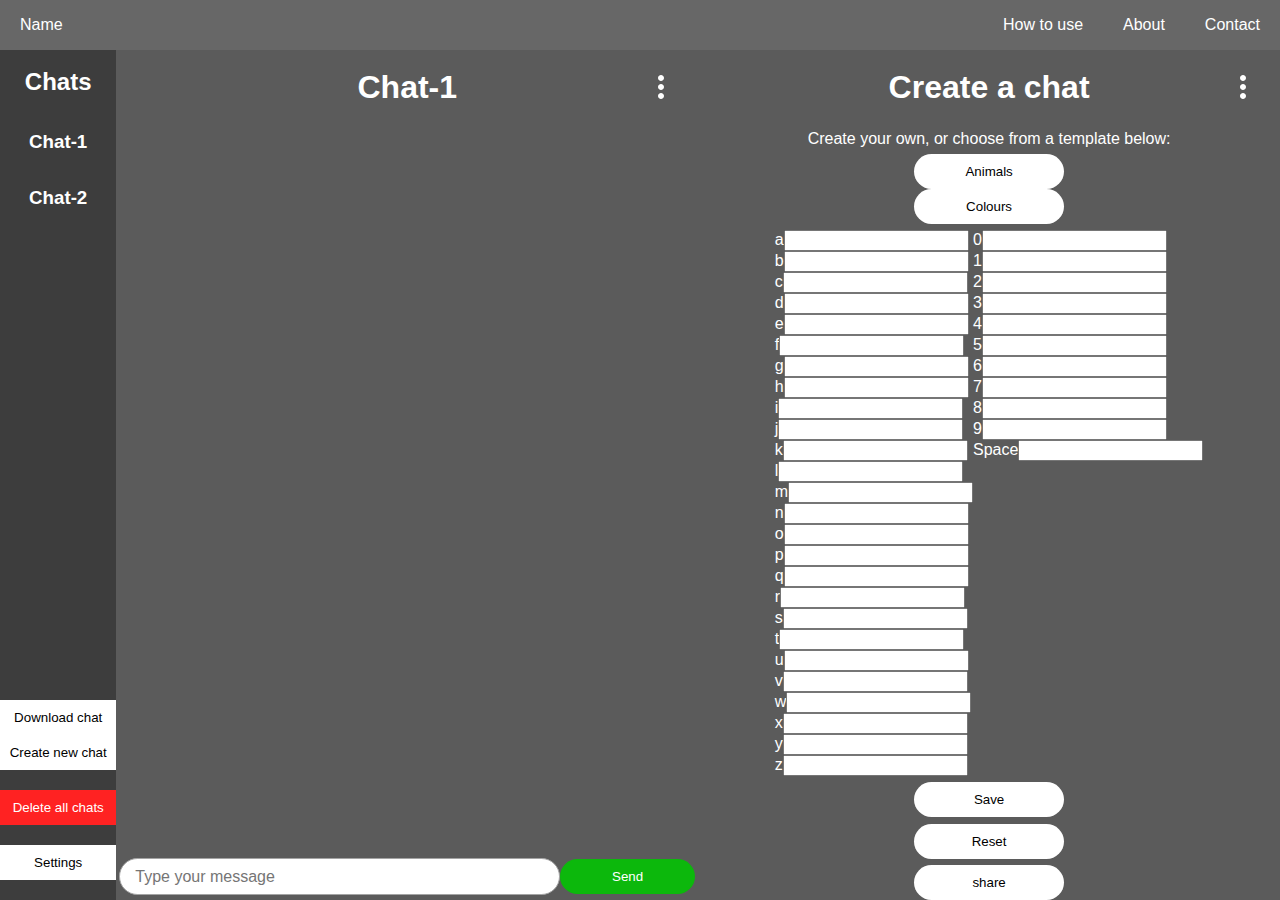
==== index.html @ 705dd45f "fix download chat" ====
<!DOCTYPE html>
<html lang="en">

<head>
    <meta charset="UTF-8">
    <meta name="viewport" content="width=device-width, initial-scale=1, shrink-to-fit=no">
    <link rel="stylesheet" href="styles/main.min.css">

    <title>Document</title>
</head>

<body>

    <!-- <h1>What is a time-sensitive code?</h1>
    <p>Allow your receipient to only view your message at a specific time of the day.</p> -->



    <div class="container-wrap">
        <nav>
            <div class="logo">
                Name
            </div>

            <ul class="menu">
                <li>How to use</li>
                <li>About</li>
                <li>Contact</li>
            </ul>

        </nav>

        <div class="container">
            <div class="sidebar">
                <h2>Chats</h2>
                <h3>Chat-1</h3>
                <span id="chat-1-preview-text"></span>
                <span id="chat-1-preview-time"></span>
                <h3>Chat-2</h3>

                <div class="btn-group">
                    <button id="download-chat" onclick="downloadChat()">Download chat</button>
                    <button id="create-new-chat" onclick="createNewChat()">Create new chat</button>
                    <button id="delete-all-chats" class="danger" onclick="deleteAllChats()">Delete all chats</button>
                    <button id="settings" onclick="settings()">Settings</button>
                </div>
            </div>

            <div class="inner-container" id="screen-chat">
                <h1>Chat-1</h1>

                <div class="chat-settings-toggle">
                    <svg xmlns="http://www.w3.org/2000/svg" width="24" height="24" viewBox="0 0 24 24">
                        <path
                            d="M12 18c1.657 0 3 1.343 3 3s-1.343 3-3 3-3-1.343-3-3 1.343-3 3-3zm0-9c1.657 0 3 1.343 3 3s-1.343 3-3 3-3-1.343-3-3 1.343-3 3-3zm0-9c1.657 0 3 1.343 3 3s-1.343 3-3 3-3-1.343-3-3 1.343-3 3-3z" />
                    </svg>
                </div>

                <div class="chat-container">
                    <div id="chat"></div>
                </div>

                <div class="msg-bar">
                    <input type="text" placeholder="Type your message" id="encrypt-input" name="message" oninput="updateBtn()">
                    <button id="send-btn" class="success" onclick="encrypt()">
                        Send
                    </button>
                </div>
            </div>

            <div class="inner-container" id="screen-add">
                <h1>Create a chat</h1>

                <div class="chat-settings-toggle">
                    <svg xmlns="http://www.w3.org/2000/svg" width="24" height="24" viewBox="0 0 24 24">
                        <path
                            d="M12 18c1.657 0 3 1.343 3 3s-1.343 3-3 3-3-1.343-3-3 1.343-3 3-3zm0-9c1.657 0 3 1.343 3 3s-1.343 3-3 3-3-1.343-3-3 1.343-3 3-3zm0-9c1.657 0 3 1.343 3 3s-1.343 3-3 3-3-1.343-3-3 1.343-3 3-3z" />
                    </svg>
                </div>
<!-- 
                <div id="decrypt">
                    <textarea id="decrypt-input" rows="5" cols="60" name="description"></textarea>
                </div> -->
<!-- 
                <button onclick="decrypt()">
                    decrypt
                </button>

                <button onclick="share('msg')">
                    share
                </button>

                <p>message copied to clipboard</p> -->


                <p>Create your own, or choose from a template below:</p>
                <ul>
                    <li><button onclick="category('animals')">Animals</button></li>
                    <li><button onclick="category('colours')">Colours</button></li>
                </ul>

                <div id="key">

                    <div class="col-1" id="letters">
                        <label>a</label><input type="text" id="char-0"><br><label>b</label><input type="text"
                            id="char-1"><br><label>c</label><input type="text" id="char-2"><br><label>d</label><input
                            type="text" id="char-3"><br><label>e</label><input type="text"
                            id="char-4"><br><label>f</label><input type="text" id="char-5"><br><label>g</label><input
                            type="text" id="char-6"><br><label>h</label><input type="text"
                            id="char-7"><br><label>i</label><input type="text" id="char-8"><br><label>j</label><input
                            type="text" id="char-9"><br><label>k</label><input type="text"
                            id="char-10"><br><label>l</label><input type="text" id="char-11"><br><label>m</label><input
                            type="text" id="char-12"><br><label>n</label><input type="text"
                            id="char-13"><br><label>o</label><input type="text" id="char-14"><br><label>p</label><input
                            type="text" id="char-15"><br><label>q</label><input type="text"
                            id="char-16"><br><label>r</label><input type="text" id="char-17"><br><label>s</label><input
                            type="text" id="char-18"><br><label>t</label><input type="text"
                            id="char-19"><br><label>u</label><input type="text" id="char-20"><br><label>v</label><input
                            type="text" id="char-21"><br><label>w</label><input type="text"
                            id="char-22"><br><label>x</label><input type="text" id="char-23"><br><label>y</label><input
                            type="text" id="char-24"><br><label>z</label><input type="text" id="char-25"><br>
                    </div>

                    <div class="col-2" id="numbers">
                        <label>0</label><input type="text" id="char-26"><br><label>1</label><input type="text"
                            id="char-27"><br><label>2</label><input type="text" id="char-28"><br><label>3</label><input
                            type="text" id="char-29"><br><label>4</label><input type="text"
                            id="char-30"><br><label>5</label><input type="text" id="char-31"><br><label>6</label><input
                            type="text" id="char-32"><br><label>7</label><input type="text"
                            id="char-33"><br><label>8</label><input type="text" id="char-34"><br><label>9</label><input
                            type="text" id="char-35"><br><label>Space</label><input type="text" id="char-36"><br>
                    </div>

                </div>

                <button onclick="save()">
                    Save
                </button>
                <button onclick="reset()">
                    Reset
                </button>
                <button onclick="share('code')">
                    share
                </button>



            </div>


        </div>
    </div>



    <!-- <h2>Cryptic</h2> -->

    <!-- <div id="encrypt">
        <textarea id="encrypt-input" rows="5" cols="60" name="description"></textarea>

        <br>

        <button onclick="encrypt()">
            Share
        </button>
    </div> -->


    <script src="scripts/main.js"></script>
</body>

</html>
---- styles/main.min.css ----
html,body,div,span,applet,object,iframe,p,blockquote,pre,a,abbr,acronym,address,big,cite,code,del,dfn,em,img,ins,kbd,q,s,samp,small,strike,strong,sub,sup,tt,var,b,u,i,center,dl,dt,dd,ol,ul,li,fieldset,form,label,legend,table,caption,tbody,tfoot,thead,tr,th,td,article,aside,canvas,details,embed,figure,figcaption,footer,header,hgroup,menu,nav,output,ruby,section,summary,time,mark,audio,video{margin:0;padding:0;border:0;font-size:100%;font:inherit;vertical-align:baseline}article,aside,details,figcaption,figure,footer,header,hgroup,menu,nav,section{display:block}body{line-height:1}ol,ul{list-style:none}blockquote,q{quotes:none}blockquote:before,blockquote:after,q:before,q:after{content:'';content:none}table{border-collapse:collapse;border-spacing:0}body,html{height:100%;width:100%}body{font-family:-apple-system,BlinkMacSystemFont,"Segoe UI",Roboto,Oxygen,Ubuntu,Cantarell,"Open Sans","Helvetica Neue",sans-serif;color:white}.container-wrap{height:100%;width:100%;display:-webkit-box;display:-ms-flexbox;display:flex;-webkit-box-align:center;-ms-flex-align:center;align-items:center;-webkit-box-pack:center;-ms-flex-pack:center;justify-content:center;background:white;-webkit-box-orient:vertical;-webkit-box-direction:normal;-ms-flex-direction:column;flex-direction:column}.container{width:100%;height:100%;display:-webkit-box;display:-ms-flexbox;display:flex}.sidebar{background:#3D3D3D;width:20%;height:100%;text-align:center;display:-webkit-box;display:-ms-flexbox;display:flex;-webkit-box-orient:vertical;-webkit-box-direction:normal;-ms-flex-direction:column;flex-direction:column;position:relative}.inner-container{width:100%;background:#5B5B5B;display:-webkit-box;display:-ms-flexbox;display:flex;-webkit-box-orient:vertical;-webkit-box-direction:normal;-ms-flex-direction:column;flex-direction:column;-webkit-box-align:center;-ms-flex-align:center;align-items:center;-webkit-box-pack:justify;-ms-flex-pack:justify;justify-content:space-between;position:relative}h1{text-align:center}.chat-container{height:84%;width:100%;font-size:1.6em;display:-webkit-box;display:-ms-flexbox;display:flex;-webkit-box-pack:center;-ms-flex-pack:center;justify-content:center}.chat-container #chat{width:95%;height:100%;display:-webkit-box;display:-ms-flexbox;display:flex;-webkit-box-orient:vertical;-webkit-box-direction:normal;-ms-flex-direction:column;flex-direction:column;overflow:auto}.chat-container #chat p{padding:10px}.chat-container #chat .receive{width:40%;text-align:right;-ms-flex-item-align:end;align-self:flex-end}.chat-container #chat .send{width:40%}.chat-container #chat .time{font-size:0.5em;padding:0px 10px}button{width:150px;background:white;color:black;border:0;padding:10px;border-radius:20px;font-family:-apple-system,BlinkMacSystemFont,"Segoe UI",Roboto,Oxygen,Ubuntu,Cantarell,"Open Sans","Helvetica Neue",sans-serif;font-weight:500;outline:0;cursor:pointer}button:hover{background:#2b2b2b !important;color:white}button:active{-webkit-box-shadow:2px 3px 6px #1c1c1c;box-shadow:2px 3px 6px #1c1c1c}button.success{background:#0cb80c;color:white}button.danger{background:#ff2222;color:white}.msg-bar{display:-webkit-box;display:-ms-flexbox;display:flex;-webkit-box-align:center;-ms-flex-align:center;align-items:center;-webkit-box-pack:space-evenly;-ms-flex-pack:space-evenly;justify-content:space-evenly;width:99%;padding:5px}.msg-bar input[type="text"]{width:80%;height:35px;border-radius:20px;border:1px solid #a4a4a4;padding:0 15px;font-size:1em;font-family:-apple-system,BlinkMacSystemFont,"Segoe UI",Roboto,Oxygen,Ubuntu,Cantarell,"Open Sans","Helvetica Neue",sans-serif;outline:none}.msg-bar button{background:#0cb80c;color:white}textarea{width:100%}nav{background:#676767;display:-webkit-box;display:-ms-flexbox;display:flex;height:50px;width:100%;-webkit-box-align:center;-ms-flex-align:center;align-items:center;-webkit-box-pack:justify;-ms-flex-pack:justify;justify-content:space-between}nav .logo,nav .menu li{padding:5px;margin:15px}nav .menu{display:-webkit-box;display:-ms-flexbox;display:flex}.chat-settings-toggle{position:absolute;right:0;fill:white;padding:25px}.btn-group{display:-webkit-box;display:-ms-flexbox;display:flex;-webkit-box-orient:vertical;-webkit-box-direction:normal;-ms-flex-direction:column;flex-direction:column;position:absolute;bottom:0;width:100%;-webkit-box-align:center;-ms-flex-align:center;align-items:center;-webkit-box-pack:space-evenly;-ms-flex-pack:space-evenly;justify-content:space-evenly;height:220px}.btn-group button:nth-child(1){margin-bottom:-20px}#key{display:-webkit-box;display:-ms-flexbox;display:flex}
/*# sourceMappingURL=main.min.css.map */
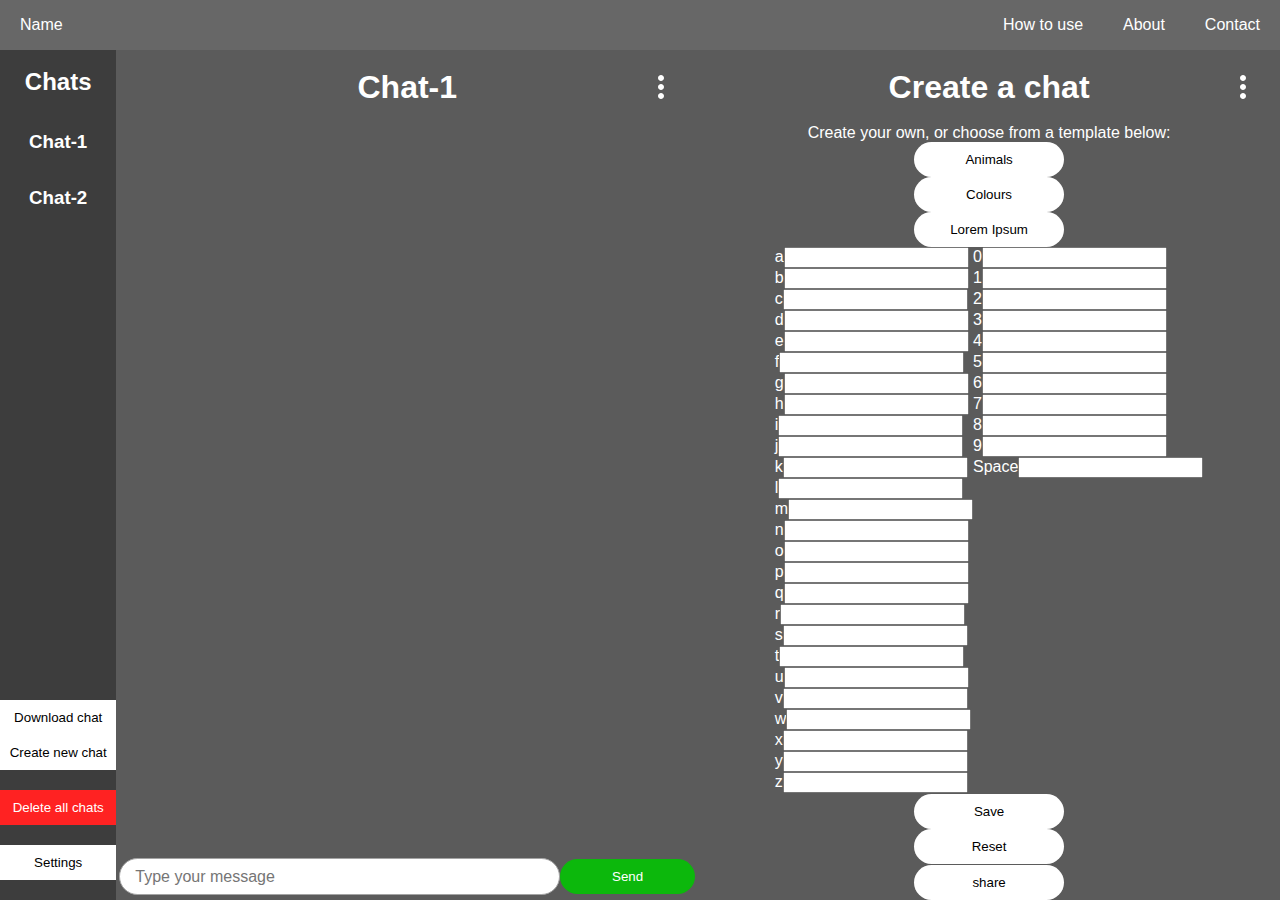
==== commit e41acbe9: "add lorem key" ====
--- a/index.html
+++ b/index.html
@@ -97,6 +97,7 @@
                 <ul>
                     <li><button onclick="category('animals')">Animals</button></li>
                     <li><button onclick="category('colours')">Colours</button></li>
+                    <li><button onclick="category('lorem')">Lorem Ipsum</button></li>
                 </ul>
 
                 <div id="key">
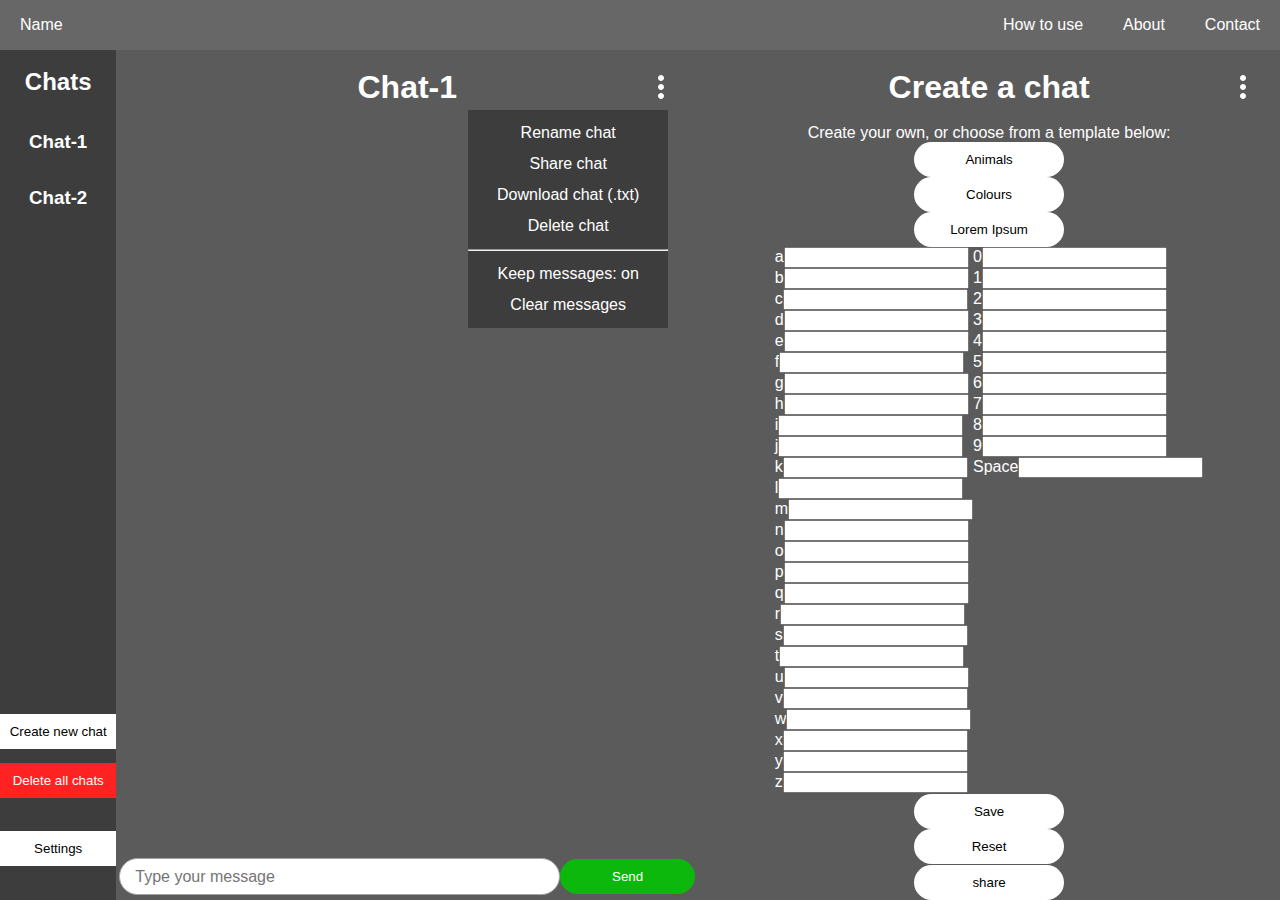
==== commit 93dd69a8: "add menu" ====
--- a/index.html
+++ b/index.html
@@ -39,7 +39,7 @@
                 <h3>Chat-2</h3>
 
                 <div class="btn-group">
-                    <button id="download-chat" onclick="downloadChat()">Download chat</button>
+                    <!-- <button id="download-chat" onclick="downloadChat()">Download chat</button> -->
                     <button id="create-new-chat" onclick="createNewChat()">Create new chat</button>
                     <button id="delete-all-chats" class="danger" onclick="deleteAllChats()">Delete all chats</button>
                     <button id="settings" onclick="settings()">Settings</button>
@@ -61,10 +61,23 @@
                 </div>
 
                 <div class="msg-bar">
-                    <input type="text" placeholder="Type your message" id="encrypt-input" name="message" oninput="updateBtn()">
+                    <input type="text" placeholder="Type your message" id="encrypt-input" name="message"
+                        oninput="updateBtn()">
                     <button id="send-btn" class="success" onclick="encrypt()">
                         Send
                     </button>
+                </div>
+
+                <div class="chat-menu">
+                    <ul>
+                        <li>Rename chat</li>
+                        <li id="share-link" onclick="share('code')">Share chat</li>
+                        <li onclick="downloadChat()">Download chat (.txt)</li>
+                        <li>Delete chat</li>
+                        <hr>
+                        <li>Keep messages: on</li>
+                        <li>Clear messages</li>
+                    </ul>
                 </div>
             </div>
 
@@ -77,11 +90,11 @@
                             d="M12 18c1.657 0 3 1.343 3 3s-1.343 3-3 3-3-1.343-3-3 1.343-3 3-3zm0-9c1.657 0 3 1.343 3 3s-1.343 3-3 3-3-1.343-3-3 1.343-3 3-3zm0-9c1.657 0 3 1.343 3 3s-1.343 3-3 3-3-1.343-3-3 1.343-3 3-3z" />
                     </svg>
                 </div>
-<!-- 
+                <!-- 
                 <div id="decrypt">
                     <textarea id="decrypt-input" rows="5" cols="60" name="description"></textarea>
                 </div> -->
-<!-- 
+                <!-- 
                 <button onclick="decrypt()">
                     decrypt
                 </button>
--- a/styles/main.min.css
+++ b/styles/main.min.css
@@ -1,2 +1,2 @@
-html,body,div,span,applet,object,iframe,p,blockquote,pre,a,abbr,acronym,address,big,cite,code,del,dfn,em,img,ins,kbd,q,s,samp,small,strike,strong,sub,sup,tt,var,b,u,i,center,dl,dt,dd,ol,ul,li,fieldset,form,label,legend,table,caption,tbody,tfoot,thead,tr,th,td,article,aside,canvas,details,embed,figure,figcaption,footer,header,hgroup,menu,nav,output,ruby,section,summary,time,mark,audio,video{margin:0;padding:0;border:0;font-size:100%;font:inherit;vertical-align:baseline}article,aside,details,figcaption,figure,footer,header,hgroup,menu,nav,section{display:block}body{line-height:1}ol,ul{list-style:none}blockquote,q{quotes:none}blockquote:before,blockquote:after,q:before,q:after{content:'';content:none}table{border-collapse:collapse;border-spacing:0}body,html{height:100%;width:100%}body{font-family:-apple-system,BlinkMacSystemFont,"Segoe UI",Roboto,Oxygen,Ubuntu,Cantarell,"Open Sans","Helvetica Neue",sans-serif;color:white}.container-wrap{height:100%;width:100%;display:-webkit-box;display:-ms-flexbox;display:flex;-webkit-box-align:center;-ms-flex-align:center;align-items:center;-webkit-box-pack:center;-ms-flex-pack:center;justify-content:center;background:white;-webkit-box-orient:vertical;-webkit-box-direction:normal;-ms-flex-direction:column;flex-direction:column}.container{width:100%;height:100%;display:-webkit-box;display:-ms-flexbox;display:flex}.sidebar{background:#3D3D3D;width:20%;height:100%;text-align:center;display:-webkit-box;display:-ms-flexbox;display:flex;-webkit-box-orient:vertical;-webkit-box-direction:normal;-ms-flex-direction:column;flex-direction:column;position:relative}.inner-container{width:100%;background:#5B5B5B;display:-webkit-box;display:-ms-flexbox;display:flex;-webkit-box-orient:vertical;-webkit-box-direction:normal;-ms-flex-direction:column;flex-direction:column;-webkit-box-align:center;-ms-flex-align:center;align-items:center;-webkit-box-pack:justify;-ms-flex-pack:justify;justify-content:space-between;position:relative}h1{text-align:center}.chat-container{height:84%;width:100%;font-size:1.6em;display:-webkit-box;display:-ms-flexbox;display:flex;-webkit-box-pack:center;-ms-flex-pack:center;justify-content:center}.chat-container #chat{width:95%;height:100%;display:-webkit-box;display:-ms-flexbox;display:flex;-webkit-box-orient:vertical;-webkit-box-direction:normal;-ms-flex-direction:column;flex-direction:column;overflow:auto}.chat-container #chat p{padding:10px}.chat-container #chat .receive{width:40%;text-align:right;-ms-flex-item-align:end;align-self:flex-end}.chat-container #chat .send{width:40%}.chat-container #chat .time{font-size:0.5em;padding:0px 10px}button{width:150px;background:white;color:black;border:0;padding:10px;border-radius:20px;font-family:-apple-system,BlinkMacSystemFont,"Segoe UI",Roboto,Oxygen,Ubuntu,Cantarell,"Open Sans","Helvetica Neue",sans-serif;font-weight:500;outline:0;cursor:pointer}button:hover{background:#2b2b2b !important;color:white}button:active{-webkit-box-shadow:2px 3px 6px #1c1c1c;box-shadow:2px 3px 6px #1c1c1c}button.success{background:#0cb80c;color:white}button.danger{background:#ff2222;color:white}.msg-bar{display:-webkit-box;display:-ms-flexbox;display:flex;-webkit-box-align:center;-ms-flex-align:center;align-items:center;-webkit-box-pack:space-evenly;-ms-flex-pack:space-evenly;justify-content:space-evenly;width:99%;padding:5px}.msg-bar input[type="text"]{width:80%;height:35px;border-radius:20px;border:1px solid #a4a4a4;padding:0 15px;font-size:1em;font-family:-apple-system,BlinkMacSystemFont,"Segoe UI",Roboto,Oxygen,Ubuntu,Cantarell,"Open Sans","Helvetica Neue",sans-serif;outline:none}.msg-bar button{background:#0cb80c;color:white}textarea{width:100%}nav{background:#676767;display:-webkit-box;display:-ms-flexbox;display:flex;height:50px;width:100%;-webkit-box-align:center;-ms-flex-align:center;align-items:center;-webkit-box-pack:justify;-ms-flex-pack:justify;justify-content:space-between}nav .logo,nav .menu li{padding:5px;margin:15px}nav .menu{display:-webkit-box;display:-ms-flexbox;display:flex}.chat-settings-toggle{position:absolute;right:0;fill:white;padding:25px}.btn-group{display:-webkit-box;display:-ms-flexbox;display:flex;-webkit-box-orient:vertical;-webkit-box-direction:normal;-ms-flex-direction:column;flex-direction:column;position:absolute;bottom:0;width:100%;-webkit-box-align:center;-ms-flex-align:center;align-items:center;-webkit-box-pack:space-evenly;-ms-flex-pack:space-evenly;justify-content:space-evenly;height:220px}.btn-group button:nth-child(1){margin-bottom:-20px}#key{display:-webkit-box;display:-ms-flexbox;display:flex}
+html,body,div,span,applet,object,iframe,p,blockquote,pre,a,abbr,acronym,address,big,cite,code,del,dfn,em,img,ins,kbd,q,s,samp,small,strike,strong,sub,sup,tt,var,b,u,i,center,dl,dt,dd,ol,ul,li,fieldset,form,label,legend,table,caption,tbody,tfoot,thead,tr,th,td,article,aside,canvas,details,embed,figure,figcaption,footer,header,hgroup,menu,nav,output,ruby,section,summary,time,mark,audio,video{margin:0;padding:0;border:0;font-size:100%;font:inherit;vertical-align:baseline}article,aside,details,figcaption,figure,footer,header,hgroup,menu,nav,section{display:block}body{line-height:1}ol,ul{list-style:none}blockquote,q{quotes:none}blockquote:before,blockquote:after,q:before,q:after{content:'';content:none}table{border-collapse:collapse;border-spacing:0}body,html{height:100%;width:100%}body{font-family:-apple-system,BlinkMacSystemFont,"Segoe UI",Roboto,Oxygen,Ubuntu,Cantarell,"Open Sans","Helvetica Neue",sans-serif;color:white}.container-wrap{height:100%;width:100%;display:-webkit-box;display:-ms-flexbox;display:flex;-webkit-box-align:center;-ms-flex-align:center;align-items:center;-webkit-box-pack:center;-ms-flex-pack:center;justify-content:center;background:white;-webkit-box-orient:vertical;-webkit-box-direction:normal;-ms-flex-direction:column;flex-direction:column}.container{width:100%;height:100%;display:-webkit-box;display:-ms-flexbox;display:flex}.sidebar{background:#3D3D3D;width:20%;height:100%;text-align:center;display:-webkit-box;display:-ms-flexbox;display:flex;-webkit-box-orient:vertical;-webkit-box-direction:normal;-ms-flex-direction:column;flex-direction:column;position:relative}.inner-container{width:100%;background:#5B5B5B;display:-webkit-box;display:-ms-flexbox;display:flex;-webkit-box-orient:vertical;-webkit-box-direction:normal;-ms-flex-direction:column;flex-direction:column;-webkit-box-align:center;-ms-flex-align:center;align-items:center;-webkit-box-pack:justify;-ms-flex-pack:justify;justify-content:space-between;position:relative}h1{text-align:center}.chat-container{height:84%;width:100%;font-size:1.6em;display:-webkit-box;display:-ms-flexbox;display:flex;-webkit-box-pack:center;-ms-flex-pack:center;justify-content:center}.chat-container #chat{width:95%;height:100%;display:-webkit-box;display:-ms-flexbox;display:flex;-webkit-box-orient:vertical;-webkit-box-direction:normal;-ms-flex-direction:column;flex-direction:column;overflow:auto}.chat-container #chat p{padding:10px}.chat-container #chat .receive{width:40%;text-align:right;-ms-flex-item-align:end;align-self:flex-end}.chat-container #chat .send{width:40%}.chat-container #chat .time{font-size:0.5em;padding:0px 10px}button{width:150px;background:white;color:black;border:0;padding:10px;border-radius:20px;font-family:-apple-system,BlinkMacSystemFont,"Segoe UI",Roboto,Oxygen,Ubuntu,Cantarell,"Open Sans","Helvetica Neue",sans-serif;font-weight:500;outline:0;cursor:pointer}button:hover{background:#2b2b2b !important;color:white}button:active{-webkit-box-shadow:2px 3px 6px #1c1c1c;box-shadow:2px 3px 6px #1c1c1c}button.success{background:#0cb80c;color:white}button.danger{background:#ff2222;color:white}.msg-bar{display:-webkit-box;display:-ms-flexbox;display:flex;-webkit-box-align:center;-ms-flex-align:center;align-items:center;-webkit-box-pack:space-evenly;-ms-flex-pack:space-evenly;justify-content:space-evenly;width:99%;padding:5px}.msg-bar input[type="text"]{width:80%;height:35px;border-radius:20px;border:1px solid #a4a4a4;padding:0 15px;font-size:1em;font-family:-apple-system,BlinkMacSystemFont,"Segoe UI",Roboto,Oxygen,Ubuntu,Cantarell,"Open Sans","Helvetica Neue",sans-serif;outline:none}.msg-bar button{background:#0cb80c;color:white}textarea{width:100%}nav{background:#676767;display:-webkit-box;display:-ms-flexbox;display:flex;height:50px;width:100%;-webkit-box-align:center;-ms-flex-align:center;align-items:center;-webkit-box-pack:justify;-ms-flex-pack:justify;justify-content:space-between}nav .logo,nav .menu li{padding:5px;margin:15px}nav .menu{display:-webkit-box;display:-ms-flexbox;display:flex}.chat-settings-toggle{position:absolute;right:0;fill:white;padding:25px}.chat-settings-toggle svg{cursor:pointer}.btn-group{display:-webkit-box;display:-ms-flexbox;display:flex;-webkit-box-orient:vertical;-webkit-box-direction:normal;-ms-flex-direction:column;flex-direction:column;position:absolute;bottom:0;width:100%;-webkit-box-align:center;-ms-flex-align:center;align-items:center;-webkit-box-pack:space-evenly;-ms-flex-pack:space-evenly;justify-content:space-evenly;height:220px}.btn-group button:nth-child(1){margin-bottom:-20px}#key{display:-webkit-box;display:-ms-flexbox;display:flex}.chat-menu{position:absolute;right:30px;top:60px;background:#3d3d3d;width:200px;text-align:center}.chat-menu li{cursor:pointer;margin:15px 0}
 /*# sourceMappingURL=main.min.css.map */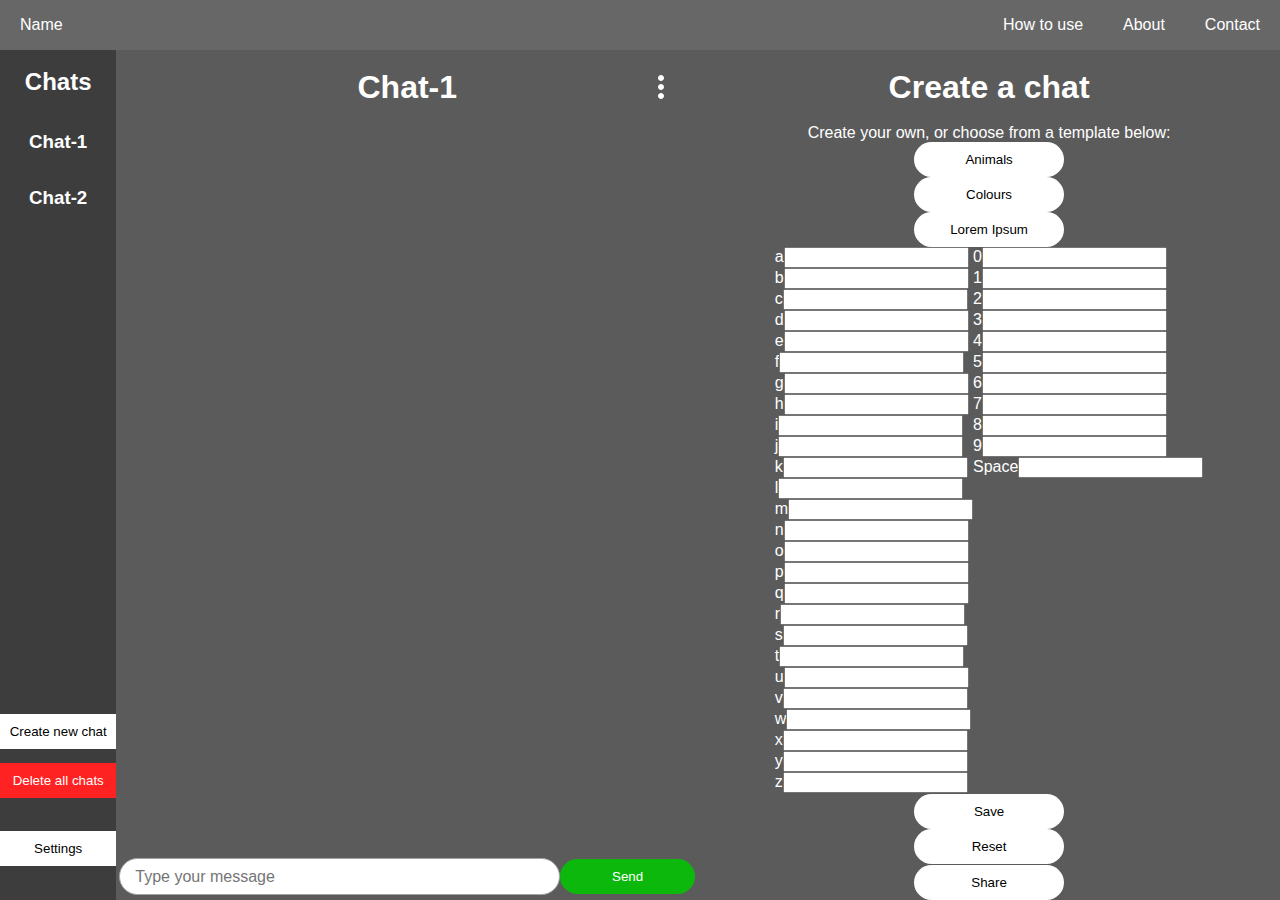
==== commit d062bb24: "update menu" ====
--- a/index.html
+++ b/index.html
@@ -49,7 +49,7 @@
             <div class="inner-container" id="screen-chat">
                 <h1>Chat-1</h1>
 
-                <div class="chat-settings-toggle">
+                <div id="chat-settings-toggle" onclick="openChatMenu()">
                     <svg xmlns="http://www.w3.org/2000/svg" width="24" height="24" viewBox="0 0 24 24">
                         <path
                             d="M12 18c1.657 0 3 1.343 3 3s-1.343 3-3 3-3-1.343-3-3 1.343-3 3-3zm0-9c1.657 0 3 1.343 3 3s-1.343 3-3 3-3-1.343-3-3 1.343-3 3-3zm0-9c1.657 0 3 1.343 3 3s-1.343 3-3 3-3-1.343-3-3 1.343-3 3-3z" />
@@ -68,10 +68,10 @@
                     </button>
                 </div>
 
-                <div class="chat-menu">
+                <div id="chat-menu" class="closed">
                     <ul>
                         <li>Rename chat</li>
-                        <li id="share-link" onclick="share('code')">Share chat</li>
+                        <li id="share-link" onclick="share('code')">Share chat key</li>
                         <li onclick="downloadChat()">Download chat (.txt)</li>
                         <li>Delete chat</li>
                         <hr>
@@ -84,12 +84,13 @@
             <div class="inner-container" id="screen-add">
                 <h1>Create a chat</h1>
 
-                <div class="chat-settings-toggle">
+                <!-- <div class="chat-settings-toggle">
                     <svg xmlns="http://www.w3.org/2000/svg" width="24" height="24" viewBox="0 0 24 24">
                         <path
                             d="M12 18c1.657 0 3 1.343 3 3s-1.343 3-3 3-3-1.343-3-3 1.343-3 3-3zm0-9c1.657 0 3 1.343 3 3s-1.343 3-3 3-3-1.343-3-3 1.343-3 3-3zm0-9c1.657 0 3 1.343 3 3s-1.343 3-3 3-3-1.343-3-3 1.343-3 3-3z" />
                     </svg>
-                </div>
+                </div> -->
+
                 <!-- 
                 <div id="decrypt">
                     <textarea id="decrypt-input" rows="5" cols="60" name="description"></textarea>
@@ -154,7 +155,7 @@
                     Reset
                 </button>
                 <button onclick="share('code')">
-                    share
+                    Share
                 </button>
 
 
--- a/styles/main.min.css
+++ b/styles/main.min.css
@@ -1,2 +1,2 @@
-html,body,div,span,applet,object,iframe,p,blockquote,pre,a,abbr,acronym,address,big,cite,code,del,dfn,em,img,ins,kbd,q,s,samp,small,strike,strong,sub,sup,tt,var,b,u,i,center,dl,dt,dd,ol,ul,li,fieldset,form,label,legend,table,caption,tbody,tfoot,thead,tr,th,td,article,aside,canvas,details,embed,figure,figcaption,footer,header,hgroup,menu,nav,output,ruby,section,summary,time,mark,audio,video{margin:0;padding:0;border:0;font-size:100%;font:inherit;vertical-align:baseline}article,aside,details,figcaption,figure,footer,header,hgroup,menu,nav,section{display:block}body{line-height:1}ol,ul{list-style:none}blockquote,q{quotes:none}blockquote:before,blockquote:after,q:before,q:after{content:'';content:none}table{border-collapse:collapse;border-spacing:0}body,html{height:100%;width:100%}body{font-family:-apple-system,BlinkMacSystemFont,"Segoe UI",Roboto,Oxygen,Ubuntu,Cantarell,"Open Sans","Helvetica Neue",sans-serif;color:white}.container-wrap{height:100%;width:100%;display:-webkit-box;display:-ms-flexbox;display:flex;-webkit-box-align:center;-ms-flex-align:center;align-items:center;-webkit-box-pack:center;-ms-flex-pack:center;justify-content:center;background:white;-webkit-box-orient:vertical;-webkit-box-direction:normal;-ms-flex-direction:column;flex-direction:column}.container{width:100%;height:100%;display:-webkit-box;display:-ms-flexbox;display:flex}.sidebar{background:#3D3D3D;width:20%;height:100%;text-align:center;display:-webkit-box;display:-ms-flexbox;display:flex;-webkit-box-orient:vertical;-webkit-box-direction:normal;-ms-flex-direction:column;flex-direction:column;position:relative}.inner-container{width:100%;background:#5B5B5B;display:-webkit-box;display:-ms-flexbox;display:flex;-webkit-box-orient:vertical;-webkit-box-direction:normal;-ms-flex-direction:column;flex-direction:column;-webkit-box-align:center;-ms-flex-align:center;align-items:center;-webkit-box-pack:justify;-ms-flex-pack:justify;justify-content:space-between;position:relative}h1{text-align:center}.chat-container{height:84%;width:100%;font-size:1.6em;display:-webkit-box;display:-ms-flexbox;display:flex;-webkit-box-pack:center;-ms-flex-pack:center;justify-content:center}.chat-container #chat{width:95%;height:100%;display:-webkit-box;display:-ms-flexbox;display:flex;-webkit-box-orient:vertical;-webkit-box-direction:normal;-ms-flex-direction:column;flex-direction:column;overflow:auto}.chat-container #chat p{padding:10px}.chat-container #chat .receive{width:40%;text-align:right;-ms-flex-item-align:end;align-self:flex-end}.chat-container #chat .send{width:40%}.chat-container #chat .time{font-size:0.5em;padding:0px 10px}button{width:150px;background:white;color:black;border:0;padding:10px;border-radius:20px;font-family:-apple-system,BlinkMacSystemFont,"Segoe UI",Roboto,Oxygen,Ubuntu,Cantarell,"Open Sans","Helvetica Neue",sans-serif;font-weight:500;outline:0;cursor:pointer}button:hover{background:#2b2b2b !important;color:white}button:active{-webkit-box-shadow:2px 3px 6px #1c1c1c;box-shadow:2px 3px 6px #1c1c1c}button.success{background:#0cb80c;color:white}button.danger{background:#ff2222;color:white}.msg-bar{display:-webkit-box;display:-ms-flexbox;display:flex;-webkit-box-align:center;-ms-flex-align:center;align-items:center;-webkit-box-pack:space-evenly;-ms-flex-pack:space-evenly;justify-content:space-evenly;width:99%;padding:5px}.msg-bar input[type="text"]{width:80%;height:35px;border-radius:20px;border:1px solid #a4a4a4;padding:0 15px;font-size:1em;font-family:-apple-system,BlinkMacSystemFont,"Segoe UI",Roboto,Oxygen,Ubuntu,Cantarell,"Open Sans","Helvetica Neue",sans-serif;outline:none}.msg-bar button{background:#0cb80c;color:white}textarea{width:100%}nav{background:#676767;display:-webkit-box;display:-ms-flexbox;display:flex;height:50px;width:100%;-webkit-box-align:center;-ms-flex-align:center;align-items:center;-webkit-box-pack:justify;-ms-flex-pack:justify;justify-content:space-between}nav .logo,nav .menu li{padding:5px;margin:15px}nav .menu{display:-webkit-box;display:-ms-flexbox;display:flex}.chat-settings-toggle{position:absolute;right:0;fill:white;padding:25px}.chat-settings-toggle svg{cursor:pointer}.btn-group{display:-webkit-box;display:-ms-flexbox;display:flex;-webkit-box-orient:vertical;-webkit-box-direction:normal;-ms-flex-direction:column;flex-direction:column;position:absolute;bottom:0;width:100%;-webkit-box-align:center;-ms-flex-align:center;align-items:center;-webkit-box-pack:space-evenly;-ms-flex-pack:space-evenly;justify-content:space-evenly;height:220px}.btn-group button:nth-child(1){margin-bottom:-20px}#key{display:-webkit-box;display:-ms-flexbox;display:flex}.chat-menu{position:absolute;right:30px;top:60px;background:#3d3d3d;width:200px;text-align:center}.chat-menu li{cursor:pointer;margin:15px 0}
+html,body,div,span,applet,object,iframe,p,blockquote,pre,a,abbr,acronym,address,big,cite,code,del,dfn,em,img,ins,kbd,q,s,samp,small,strike,strong,sub,sup,tt,var,b,u,i,center,dl,dt,dd,ol,ul,li,fieldset,form,label,legend,table,caption,tbody,tfoot,thead,tr,th,td,article,aside,canvas,details,embed,figure,figcaption,footer,header,hgroup,menu,nav,output,ruby,section,summary,time,mark,audio,video{margin:0;padding:0;border:0;font-size:100%;font:inherit;vertical-align:baseline}article,aside,details,figcaption,figure,footer,header,hgroup,menu,nav,section{display:block}body{line-height:1}ol,ul{list-style:none}blockquote,q{quotes:none}blockquote:before,blockquote:after,q:before,q:after{content:'';content:none}table{border-collapse:collapse;border-spacing:0}body,html{height:100%;width:100%}body{font-family:-apple-system,BlinkMacSystemFont,"Segoe UI",Roboto,Oxygen,Ubuntu,Cantarell,"Open Sans","Helvetica Neue",sans-serif;color:white}.container-wrap{height:100%;width:100%;display:-webkit-box;display:-ms-flexbox;display:flex;-webkit-box-align:center;-ms-flex-align:center;align-items:center;-webkit-box-pack:center;-ms-flex-pack:center;justify-content:center;background:white;-webkit-box-orient:vertical;-webkit-box-direction:normal;-ms-flex-direction:column;flex-direction:column}.container{width:100%;height:100%;display:-webkit-box;display:-ms-flexbox;display:flex}.sidebar{background:#3D3D3D;width:20%;height:100%;text-align:center;display:-webkit-box;display:-ms-flexbox;display:flex;-webkit-box-orient:vertical;-webkit-box-direction:normal;-ms-flex-direction:column;flex-direction:column;position:relative}.inner-container{width:100%;background:#5B5B5B;display:-webkit-box;display:-ms-flexbox;display:flex;-webkit-box-orient:vertical;-webkit-box-direction:normal;-ms-flex-direction:column;flex-direction:column;-webkit-box-align:center;-ms-flex-align:center;align-items:center;-webkit-box-pack:justify;-ms-flex-pack:justify;justify-content:space-between;position:relative}h1{text-align:center}.chat-container{height:84%;width:100%;font-size:1.6em;display:-webkit-box;display:-ms-flexbox;display:flex;-webkit-box-pack:center;-ms-flex-pack:center;justify-content:center}.chat-container #chat{width:95%;height:100%;display:-webkit-box;display:-ms-flexbox;display:flex;-webkit-box-orient:vertical;-webkit-box-direction:normal;-ms-flex-direction:column;flex-direction:column;overflow:auto}.chat-container #chat p{padding:10px}.chat-container #chat .receive{width:40%;text-align:right;-ms-flex-item-align:end;align-self:flex-end}.chat-container #chat .send{width:40%}.chat-container #chat .time{font-size:0.5em;padding:0px 10px}button{width:150px;background:white;color:black;border:0;padding:10px;border-radius:20px;font-family:-apple-system,BlinkMacSystemFont,"Segoe UI",Roboto,Oxygen,Ubuntu,Cantarell,"Open Sans","Helvetica Neue",sans-serif;font-weight:500;outline:0;cursor:pointer}button:hover{background:#2b2b2b !important;color:white}button:active{-webkit-box-shadow:2px 3px 6px #1c1c1c;box-shadow:2px 3px 6px #1c1c1c}button.success{background:#0cb80c;color:white}button.danger{background:#ff2222;color:white}.msg-bar{display:-webkit-box;display:-ms-flexbox;display:flex;-webkit-box-align:center;-ms-flex-align:center;align-items:center;-webkit-box-pack:space-evenly;-ms-flex-pack:space-evenly;justify-content:space-evenly;width:99%;padding:5px}.msg-bar input[type="text"]{width:80%;height:35px;border-radius:20px;border:1px solid #a4a4a4;padding:0 15px;font-size:1em;font-family:-apple-system,BlinkMacSystemFont,"Segoe UI",Roboto,Oxygen,Ubuntu,Cantarell,"Open Sans","Helvetica Neue",sans-serif;outline:none}.msg-bar button{background:#0cb80c;color:white}textarea{width:100%}nav{background:#676767;display:-webkit-box;display:-ms-flexbox;display:flex;height:50px;width:100%;-webkit-box-align:center;-ms-flex-align:center;align-items:center;-webkit-box-pack:justify;-ms-flex-pack:justify;justify-content:space-between}nav .logo,nav .menu li{padding:5px;margin:15px}nav .menu{display:-webkit-box;display:-ms-flexbox;display:flex}#chat-settings-toggle{position:absolute;right:0;fill:white;padding:25px}#chat-settings-toggle svg{cursor:pointer}.btn-group{display:-webkit-box;display:-ms-flexbox;display:flex;-webkit-box-orient:vertical;-webkit-box-direction:normal;-ms-flex-direction:column;flex-direction:column;position:absolute;bottom:0;width:100%;-webkit-box-align:center;-ms-flex-align:center;align-items:center;-webkit-box-pack:space-evenly;-ms-flex-pack:space-evenly;justify-content:space-evenly;height:220px}.btn-group button:nth-child(1){margin-bottom:-20px}#key{display:-webkit-box;display:-ms-flexbox;display:flex}#chat-menu{display:none;position:absolute;right:30px;top:60px;background:#3d3d3d;width:200px;text-align:center}#chat-menu li{cursor:pointer;margin:15px 0}
 /*# sourceMappingURL=main.min.css.map */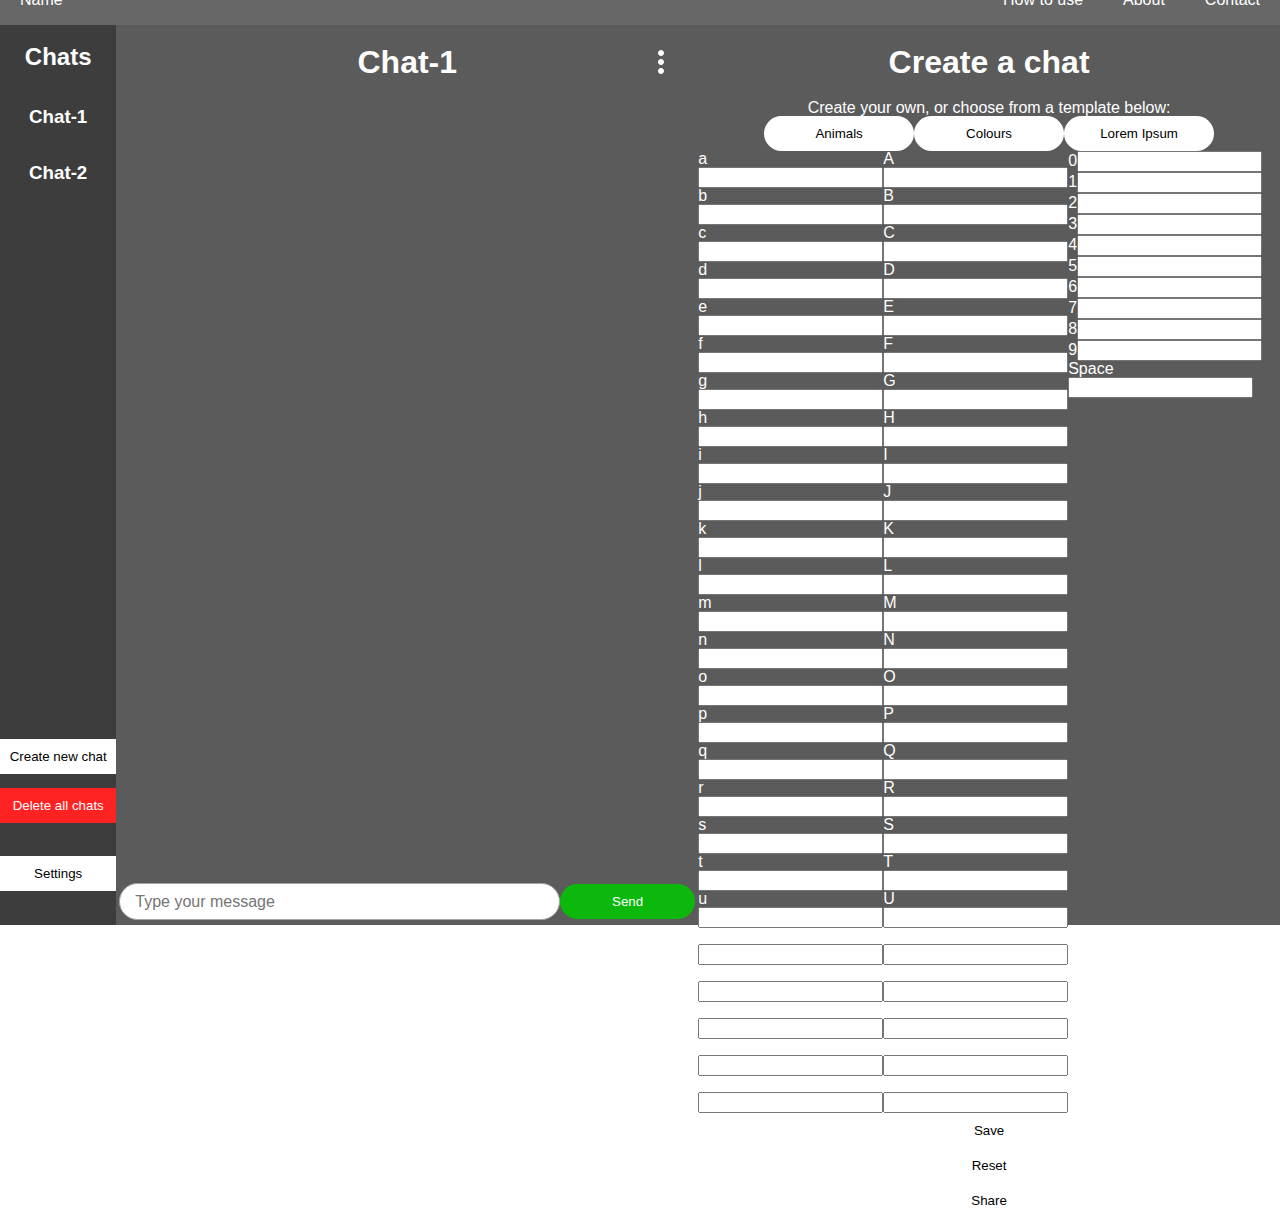
==== commit 95a49f4b: "back up before add capital letters" ====
--- a/index.html
+++ b/index.html
@@ -136,6 +136,26 @@
                             type="text" id="char-24"><br><label>z</label><input type="text" id="char-25"><br>
                     </div>
 
+                    <div class="col-3" id="letters-upper">
+                        <label>A</label><input type="text" id="char-0"><br><label>B</label><input type="text"
+                            id="char-37"><br><label>C</label><input type="text" id="char-38"><br><label>D</label><input
+                            type="text" id="char-39"><br><label>E</label><input type="text"
+                            id="char-40"><br><label>F</label><input type="text" id="char-41"><br><label>G</label><input
+                            type="text" id="char-42"><br><label>H</label><input type="text"
+                            id="char-43"><br><label>I</label><input type="text" id="char-44"><br><label>J</label><input
+                            type="text" id="char-45"><br><label>K</label><input type="text"
+                            id="char-46"><br><label>L</label><input type="text" id="char-47"><br><label>M</label><input
+                            type="text" id="char-48"><br><label>N</label><input type="text"
+                            id="char-49"><br><label>O</label><input type="text" id="char-50"><br><label>P</label><input
+                            type="text" id="char-51"><br><label>Q</label><input type="text"
+                            id="char-52"><br><label>R</label><input type="text" id="char-53"><br><label>S</label><input
+                            type="text" id="char-54"><br><label>T</label><input type="text"
+                            id="char-55"><br><label>U</label><input type="text" id="char-56"><br><label>V</label><input
+                            type="text" id="char-57"><br><label>W</label><input type="text"
+                            id="char-58"><br><label>X</label><input type="text" id="char-59"><br><label>Y</label><input
+                            type="text" id="char-60"><br><label>Z</label><input type="text" id="char-61"><br>
+                    </div>
+
                     <div class="col-2" id="numbers">
                         <label>0</label><input type="text" id="char-26"><br><label>1</label><input type="text"
                             id="char-27"><br><label>2</label><input type="text" id="char-28"><br><label>3</label><input
--- a/styles/main.min.css
+++ b/styles/main.min.css
@@ -1,2 +1,2 @@
-html,body,div,span,applet,object,iframe,p,blockquote,pre,a,abbr,acronym,address,big,cite,code,del,dfn,em,img,ins,kbd,q,s,samp,small,strike,strong,sub,sup,tt,var,b,u,i,center,dl,dt,dd,ol,ul,li,fieldset,form,label,legend,table,caption,tbody,tfoot,thead,tr,th,td,article,aside,canvas,details,embed,figure,figcaption,footer,header,hgroup,menu,nav,output,ruby,section,summary,time,mark,audio,video{margin:0;padding:0;border:0;font-size:100%;font:inherit;vertical-align:baseline}article,aside,details,figcaption,figure,footer,header,hgroup,menu,nav,section{display:block}body{line-height:1}ol,ul{list-style:none}blockquote,q{quotes:none}blockquote:before,blockquote:after,q:before,q:after{content:'';content:none}table{border-collapse:collapse;border-spacing:0}body,html{height:100%;width:100%}body{font-family:-apple-system,BlinkMacSystemFont,"Segoe UI",Roboto,Oxygen,Ubuntu,Cantarell,"Open Sans","Helvetica Neue",sans-serif;color:white}.container-wrap{height:100%;width:100%;display:-webkit-box;display:-ms-flexbox;display:flex;-webkit-box-align:center;-ms-flex-align:center;align-items:center;-webkit-box-pack:center;-ms-flex-pack:center;justify-content:center;background:white;-webkit-box-orient:vertical;-webkit-box-direction:normal;-ms-flex-direction:column;flex-direction:column}.container{width:100%;height:100%;display:-webkit-box;display:-ms-flexbox;display:flex}.sidebar{background:#3D3D3D;width:20%;height:100%;text-align:center;display:-webkit-box;display:-ms-flexbox;display:flex;-webkit-box-orient:vertical;-webkit-box-direction:normal;-ms-flex-direction:column;flex-direction:column;position:relative}.inner-container{width:100%;background:#5B5B5B;display:-webkit-box;display:-ms-flexbox;display:flex;-webkit-box-orient:vertical;-webkit-box-direction:normal;-ms-flex-direction:column;flex-direction:column;-webkit-box-align:center;-ms-flex-align:center;align-items:center;-webkit-box-pack:justify;-ms-flex-pack:justify;justify-content:space-between;position:relative}h1{text-align:center}.chat-container{height:84%;width:100%;font-size:1.6em;display:-webkit-box;display:-ms-flexbox;display:flex;-webkit-box-pack:center;-ms-flex-pack:center;justify-content:center}.chat-container #chat{width:95%;height:100%;display:-webkit-box;display:-ms-flexbox;display:flex;-webkit-box-orient:vertical;-webkit-box-direction:normal;-ms-flex-direction:column;flex-direction:column;overflow:auto}.chat-container #chat p{padding:10px}.chat-container #chat .receive{width:40%;text-align:right;-ms-flex-item-align:end;align-self:flex-end}.chat-container #chat .send{width:40%}.chat-container #chat .time{font-size:0.5em;padding:0px 10px}button{width:150px;background:white;color:black;border:0;padding:10px;border-radius:20px;font-family:-apple-system,BlinkMacSystemFont,"Segoe UI",Roboto,Oxygen,Ubuntu,Cantarell,"Open Sans","Helvetica Neue",sans-serif;font-weight:500;outline:0;cursor:pointer}button:hover{background:#2b2b2b !important;color:white}button:active{-webkit-box-shadow:2px 3px 6px #1c1c1c;box-shadow:2px 3px 6px #1c1c1c}button.success{background:#0cb80c;color:white}button.danger{background:#ff2222;color:white}.msg-bar{display:-webkit-box;display:-ms-flexbox;display:flex;-webkit-box-align:center;-ms-flex-align:center;align-items:center;-webkit-box-pack:space-evenly;-ms-flex-pack:space-evenly;justify-content:space-evenly;width:99%;padding:5px}.msg-bar input[type="text"]{width:80%;height:35px;border-radius:20px;border:1px solid #a4a4a4;padding:0 15px;font-size:1em;font-family:-apple-system,BlinkMacSystemFont,"Segoe UI",Roboto,Oxygen,Ubuntu,Cantarell,"Open Sans","Helvetica Neue",sans-serif;outline:none}.msg-bar button{background:#0cb80c;color:white}textarea{width:100%}nav{background:#676767;display:-webkit-box;display:-ms-flexbox;display:flex;height:50px;width:100%;-webkit-box-align:center;-ms-flex-align:center;align-items:center;-webkit-box-pack:justify;-ms-flex-pack:justify;justify-content:space-between}nav .logo,nav .menu li{padding:5px;margin:15px}nav .menu{display:-webkit-box;display:-ms-flexbox;display:flex}#chat-settings-toggle{position:absolute;right:0;fill:white;padding:25px}#chat-settings-toggle svg{cursor:pointer}.btn-group{display:-webkit-box;display:-ms-flexbox;display:flex;-webkit-box-orient:vertical;-webkit-box-direction:normal;-ms-flex-direction:column;flex-direction:column;position:absolute;bottom:0;width:100%;-webkit-box-align:center;-ms-flex-align:center;align-items:center;-webkit-box-pack:space-evenly;-ms-flex-pack:space-evenly;justify-content:space-evenly;height:220px}.btn-group button:nth-child(1){margin-bottom:-20px}#key{display:-webkit-box;display:-ms-flexbox;display:flex}#chat-menu{display:none;position:absolute;right:30px;top:60px;background:#3d3d3d;width:200px;text-align:center}#chat-menu li{cursor:pointer;margin:15px 0}
+html,body,div,span,applet,object,iframe,p,blockquote,pre,a,abbr,acronym,address,big,cite,code,del,dfn,em,img,ins,kbd,q,s,samp,small,strike,strong,sub,sup,tt,var,b,u,i,center,dl,dt,dd,ol,ul,li,fieldset,form,label,legend,table,caption,tbody,tfoot,thead,tr,th,td,article,aside,canvas,details,embed,figure,figcaption,footer,header,hgroup,menu,nav,output,ruby,section,summary,time,mark,audio,video{margin:0;padding:0;border:0;font-size:100%;font:inherit;vertical-align:baseline}article,aside,details,figcaption,figure,footer,header,hgroup,menu,nav,section{display:block}body{line-height:1}ol,ul{list-style:none}blockquote,q{quotes:none}blockquote:before,blockquote:after,q:before,q:after{content:'';content:none}table{border-collapse:collapse;border-spacing:0}body,html{height:100%;width:100%}body{font-family:-apple-system,BlinkMacSystemFont,"Segoe UI",Roboto,Oxygen,Ubuntu,Cantarell,"Open Sans","Helvetica Neue",sans-serif;color:white}::-moz-selection{background:#505050;color:white}::selection{background:#505050;color:white}hr{height:1px;background-color:#5f5f5f;border:none}.container-wrap{height:100%;width:100%;display:-webkit-box;display:-ms-flexbox;display:flex;-webkit-box-align:center;-ms-flex-align:center;align-items:center;-webkit-box-pack:center;-ms-flex-pack:center;justify-content:center;background:white;-webkit-box-orient:vertical;-webkit-box-direction:normal;-ms-flex-direction:column;flex-direction:column}.container{width:100%;height:100%;display:-webkit-box;display:-ms-flexbox;display:flex}.sidebar{background:#3D3D3D;width:20%;height:100%;text-align:center;display:-webkit-box;display:-ms-flexbox;display:flex;-webkit-box-orient:vertical;-webkit-box-direction:normal;-ms-flex-direction:column;flex-direction:column;position:relative}.inner-container{width:100%;background:#5B5B5B;display:-webkit-box;display:-ms-flexbox;display:flex;-webkit-box-orient:vertical;-webkit-box-direction:normal;-ms-flex-direction:column;flex-direction:column;-webkit-box-align:center;-ms-flex-align:center;align-items:center;-webkit-box-pack:justify;-ms-flex-pack:justify;justify-content:space-between;position:relative}h1{text-align:center}.chat-container{height:84%;width:100%;font-size:1.6em;display:-webkit-box;display:-ms-flexbox;display:flex;-webkit-box-pack:center;-ms-flex-pack:center;justify-content:center}.chat-container #chat{width:95%;height:100%;display:-webkit-box;display:-ms-flexbox;display:flex;-webkit-box-orient:vertical;-webkit-box-direction:normal;-ms-flex-direction:column;flex-direction:column;overflow:auto}.chat-container #chat p{padding:10px}.chat-container #chat .receive{width:40%;text-align:right;-ms-flex-item-align:end;align-self:flex-end}.chat-container #chat .send{width:40%}.chat-container #chat .time{font-size:0.5em;padding:0px 10px}.chat-container #chat .time.receive::before{position:absolute;content:"imported";right:65px}#screen-add ul{display:-webkit-box;display:-ms-flexbox;display:flex}button{width:150px;background:white;color:black;border:0;padding:10px;border-radius:20px;font-family:-apple-system,BlinkMacSystemFont,"Segoe UI",Roboto,Oxygen,Ubuntu,Cantarell,"Open Sans","Helvetica Neue",sans-serif;font-weight:500;outline:0;cursor:pointer}button:hover{background:#2b2b2b !important;color:white}button:active{-webkit-box-shadow:2px 3px 6px #1c1c1c;box-shadow:2px 3px 6px #1c1c1c}button.success{background:#0cb80c;color:white}button.danger{background:#ff2222;color:white}.msg-bar{display:-webkit-box;display:-ms-flexbox;display:flex;-webkit-box-align:center;-ms-flex-align:center;align-items:center;-webkit-box-pack:space-evenly;-ms-flex-pack:space-evenly;justify-content:space-evenly;width:99%;padding:5px}.msg-bar input[type="text"]{width:80%;height:35px;border-radius:20px;border:1px solid #a4a4a4;padding:0 15px;font-size:1em;font-family:-apple-system,BlinkMacSystemFont,"Segoe UI",Roboto,Oxygen,Ubuntu,Cantarell,"Open Sans","Helvetica Neue",sans-serif;outline:none}.msg-bar button{background:#0cb80c;color:white}textarea{width:100%}nav{background:#676767;display:-webkit-box;display:-ms-flexbox;display:flex;height:50px;width:100%;-webkit-box-align:center;-ms-flex-align:center;align-items:center;-webkit-box-pack:justify;-ms-flex-pack:justify;justify-content:space-between}nav .logo,nav .menu li{padding:5px;margin:15px}nav .menu{display:-webkit-box;display:-ms-flexbox;display:flex}#chat-settings-toggle{position:absolute;right:0;fill:white;padding:25px}#chat-settings-toggle svg{cursor:pointer}.btn-group{display:-webkit-box;display:-ms-flexbox;display:flex;-webkit-box-orient:vertical;-webkit-box-direction:normal;-ms-flex-direction:column;flex-direction:column;position:absolute;bottom:0;width:100%;-webkit-box-align:center;-ms-flex-align:center;align-items:center;-webkit-box-pack:space-evenly;-ms-flex-pack:space-evenly;justify-content:space-evenly;height:220px}.btn-group button:nth-child(1){margin-bottom:-20px}#key{display:-webkit-box;display:-ms-flexbox;display:flex}#chat-menu{display:none;position:absolute;right:30px;top:60px;background:#3d3d3d;width:200px;text-align:center}#chat-menu li{cursor:pointer;margin:7px 0;padding:10px 0}#chat-menu li:hover{background:white;color:black}
 /*# sourceMappingURL=main.min.css.map */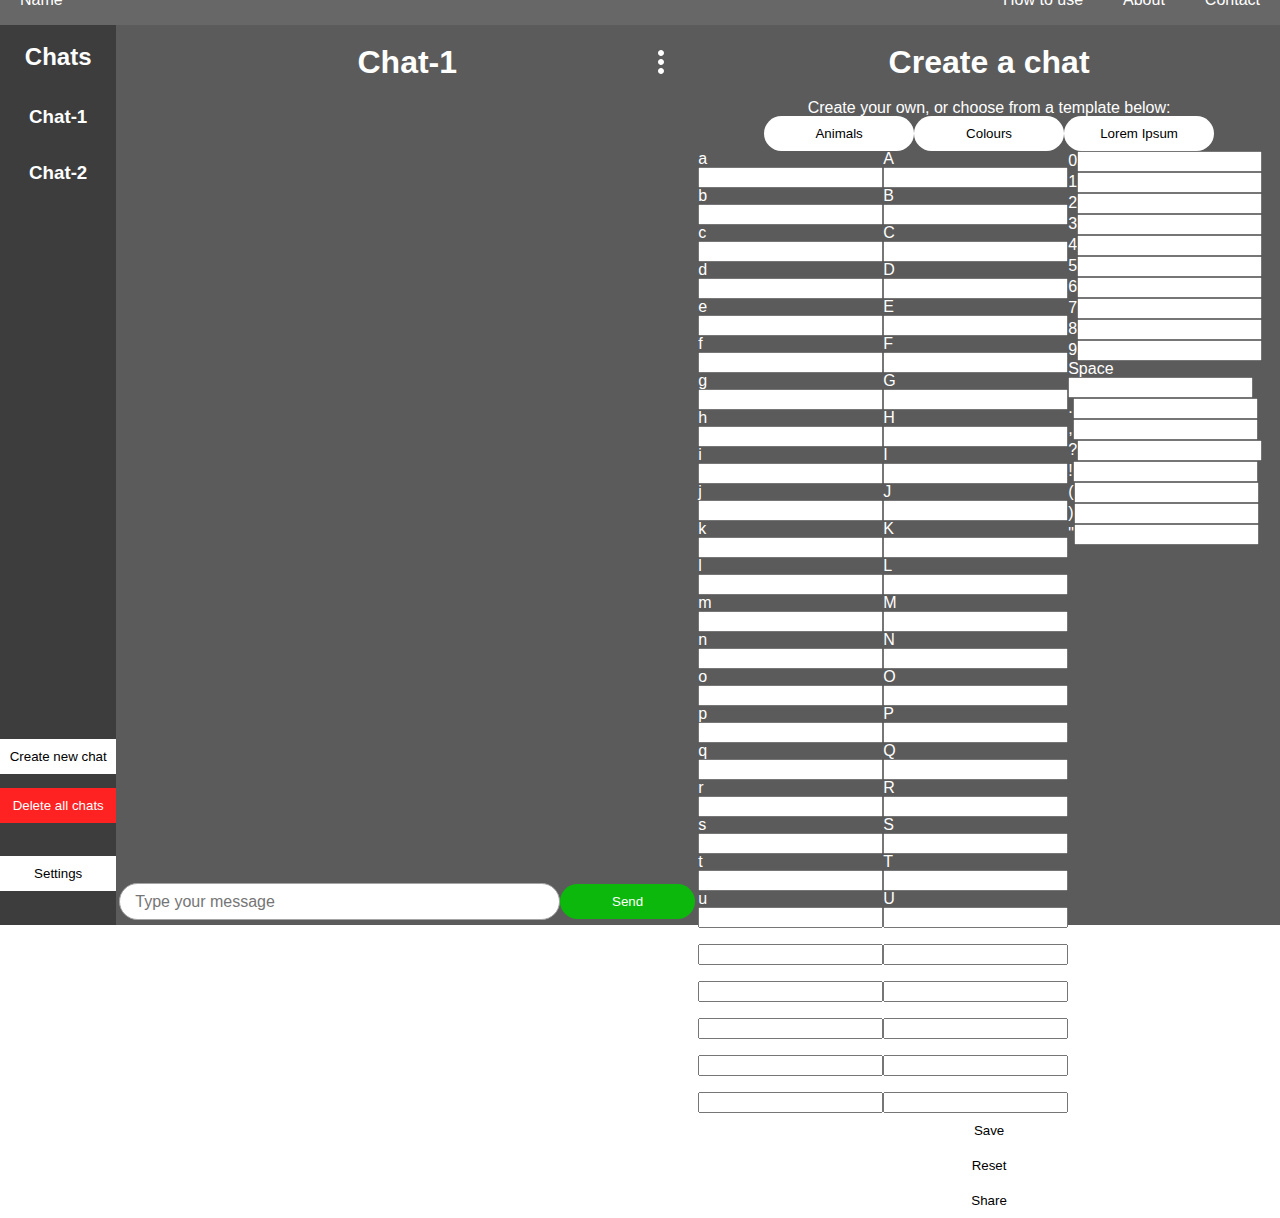
==== commit 5b502f75: "backup before changing letterPos" ====
--- a/index.html
+++ b/index.html
@@ -116,7 +116,7 @@
 
                 <div id="key">
 
-                    <div class="col-1" id="letters">
+                    <div class="col-1" id="letters-lower">
                         <label>a</label><input type="text" id="char-0"><br><label>b</label><input type="text"
                             id="char-1"><br><label>c</label><input type="text" id="char-2"><br><label>d</label><input
                             type="text" id="char-3"><br><label>e</label><input type="text"
@@ -136,27 +136,27 @@
                             type="text" id="char-24"><br><label>z</label><input type="text" id="char-25"><br>
                     </div>
 
-                    <div class="col-3" id="letters-upper">
-                        <label>A</label><input type="text" id="char-0"><br><label>B</label><input type="text"
-                            id="char-37"><br><label>C</label><input type="text" id="char-38"><br><label>D</label><input
-                            type="text" id="char-39"><br><label>E</label><input type="text"
-                            id="char-40"><br><label>F</label><input type="text" id="char-41"><br><label>G</label><input
-                            type="text" id="char-42"><br><label>H</label><input type="text"
-                            id="char-43"><br><label>I</label><input type="text" id="char-44"><br><label>J</label><input
-                            type="text" id="char-45"><br><label>K</label><input type="text"
-                            id="char-46"><br><label>L</label><input type="text" id="char-47"><br><label>M</label><input
-                            type="text" id="char-48"><br><label>N</label><input type="text"
-                            id="char-49"><br><label>O</label><input type="text" id="char-50"><br><label>P</label><input
-                            type="text" id="char-51"><br><label>Q</label><input type="text"
-                            id="char-52"><br><label>R</label><input type="text" id="char-53"><br><label>S</label><input
-                            type="text" id="char-54"><br><label>T</label><input type="text"
-                            id="char-55"><br><label>U</label><input type="text" id="char-56"><br><label>V</label><input
-                            type="text" id="char-57"><br><label>W</label><input type="text"
-                            id="char-58"><br><label>X</label><input type="text" id="char-59"><br><label>Y</label><input
-                            type="text" id="char-60"><br><label>Z</label><input type="text" id="char-61"><br>
+                    <div class="col-2" id="letters-upper">
+                        <label>A</label><input type="text" id="char-37"><br><label>B</label><input type="text"
+                            id="char-38"><br><label>C</label><input type="text" id="char-39"><br><label>D</label><input
+                            type="text" id="char-40"><br><label>E</label><input type="text"
+                            id="char-41"><br><label>F</label><input type="text" id="char-42"><br><label>G</label><input
+                            type="text" id="char-43"><br><label>H</label><input type="text"
+                            id="char-44"><br><label>I</label><input type="text" id="char-45"><br><label>J</label><input
+                            type="text" id="char-46"><br><label>K</label><input type="text"
+                            id="char-47"><br><label>L</label><input type="text" id="char-48"><br><label>M</label><input
+                            type="text" id="char-49"><br><label>N</label><input type="text"
+                            id="char-50"><br><label>O</label><input type="text" id="char-51"><br><label>P</label><input
+                            type="text" id="char-52"><br><label>Q</label><input type="text"
+                            id="char-53"><br><label>R</label><input type="text" id="char-54"><br><label>S</label><input
+                            type="text" id="char-55"><br><label>T</label><input type="text"
+                            id="char-56"><br><label>U</label><input type="text" id="char-57"><br><label>V</label><input
+                            type="text" id="char-58"><br><label>W</label><input type="text"
+                            id="char-59"><br><label>X</label><input type="text" id="char-60"><br><label>Y</label><input
+                            type="text" id="char-61"><br><label>Z</label><input type="text" id="char-62"><br>
                     </div>
 
-                    <div class="col-2" id="numbers">
+                    <div class="col-3" id="numbers">
                         <label>0</label><input type="text" id="char-26"><br><label>1</label><input type="text"
                             id="char-27"><br><label>2</label><input type="text" id="char-28"><br><label>3</label><input
                             type="text" id="char-29"><br><label>4</label><input type="text"
@@ -164,6 +164,13 @@
                             type="text" id="char-32"><br><label>7</label><input type="text"
                             id="char-33"><br><label>8</label><input type="text" id="char-34"><br><label>9</label><input
                             type="text" id="char-35"><br><label>Space</label><input type="text" id="char-36"><br>
+                        <label>.</label><input type="text" id="char-63"><br><label>,</label><input type="text"
+                            id="char-64"><br><label>?</label><input type="text" id="char-65"><br><label>!</label><input
+                            type="text" id="char-66"><br><label>(</label><input type="text"
+                            id="char-67"><br><label>)</label><input type="text" id="char-68"><br><label>"</label><input
+                            type="text" id="char-69"><br>
+                        <!-- add full stops, commas, question/exclamation marks, speech marks -->
+
                     </div>
 
                 </div>
